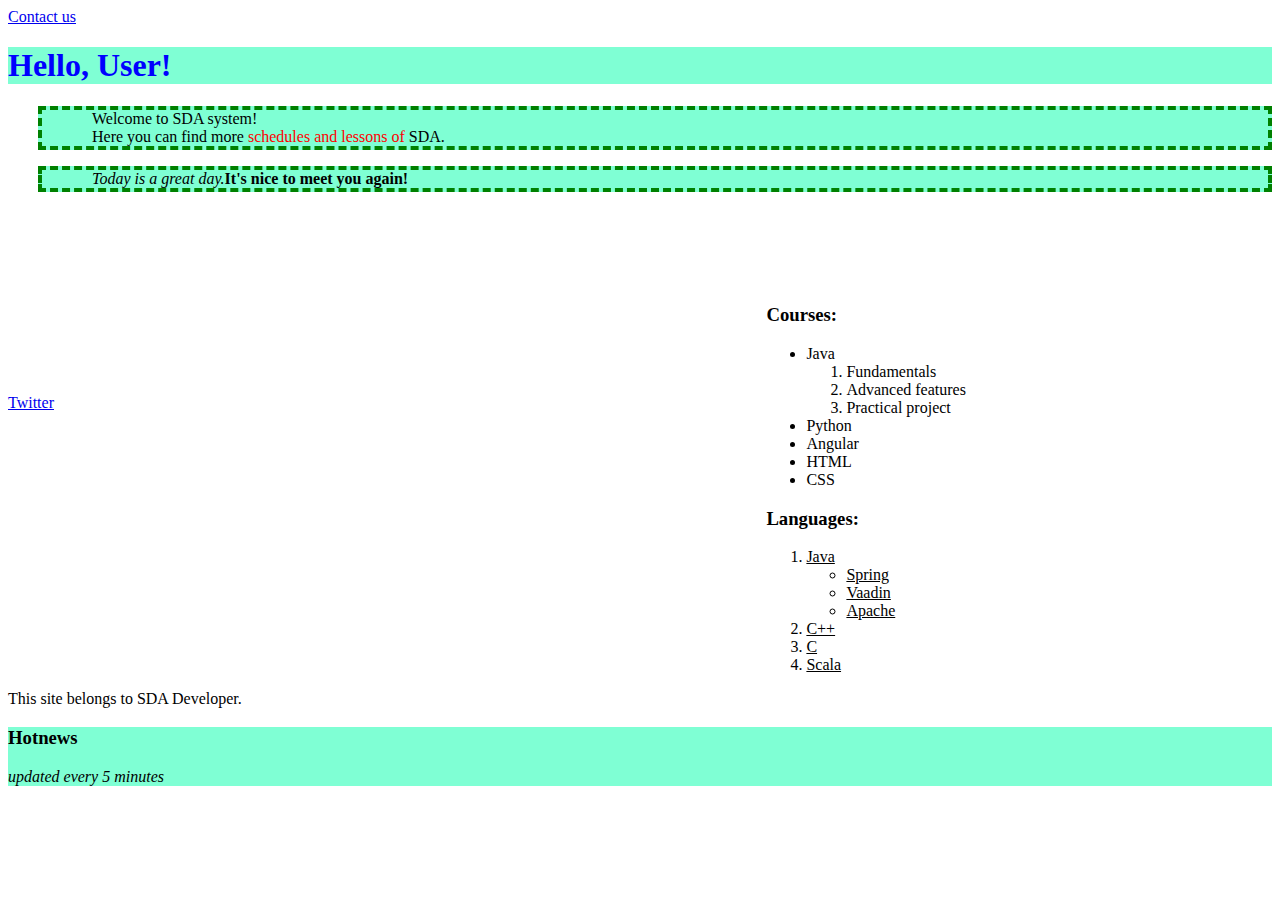
==== template/index.html @ dc71fbed "homeworks done" ====
<!DOCTYPE html>
<html lang="en">
<head>
    <meta charset="UTF-8">
    <meta name="author" content="Marko Piir">
    <meta name="viewport" content="width=device-width, initial scale=1.0">
    <title>SDA school system</title>
    <link rel="stylesheet" type="text/css" href="../assets/css/style.css">

</head>
<body>
<div id="main-page">
    <header>
        <div id="menu">
            <a href="Contact.html">Contact us</a>
        </div>
    </header>

    <div id="greeting">
<h1>Hello, User!</h1>
<p>Welcome to SDA system!<br/>Here you can find more <span style="color:red">schedules and lessons of</span> SDA.</p>
<p><i>Today is a great day.</i><b>It's nice to meet you again!</b></p>
        <div id="image-block">
            <a href="https://www.oracle.com" target="_blank">
                <img class=hide-me src="../assets/images/java-code.jpg" alt="Java Code Picture" height="450" width="800"/>
            </a>

            <a href="https://www.twitter.com" target="_blank">Twitter</a>
            <audio src="/mio.mp3"></audio>
            <video src="/video.mp4" width="400" height="200"></video>
        </div>
    </div>
    <div id="course-list">
        <h3>Courses:</h3>
        <ul>
            <li>Java
                <ol>
                    <li>Fundamentals</li>
                    <li>Advanced features</li>
                    <li>Practical project</li>
                </ol>
            </li>
            <li>Python</li>
            <li>Angular</li>
            <li>HTML</li>
            <li>CSS</li>
        </ul>

        <h3>Languages:</h3>
        <ol>
            <li>Java
                <ul>
                    <li>Spring</li>
                    <li>Vaadin</li>
                    <li>Apache</li>
                </ul>
            </li>
            <li>C++</li>
            <li>C</li>
            <li>Scala</li>
        </ol>
    </div>
    <footer>
        This site belongs to SDA Developer.
    </footer>
    <section id="hot-news">
    <header>
        <h3>Hotnews</h3>
    </header>
    <div id="left-block">

    </div>
    <div id="right-block">

    </div>
    <footer>
        <i>updated every 5 minutes</i>
    </footer>
</section>
</div>
</body>
</html>
---- assets/css/style.css ----
h1 {
    color: blue;
    /*transform: rotate(90deg);*/
}
/* Id Selector*/
#course-list {
    margin: -10% 5% 0 60%;
    box-shadow: green;
    text-shadow: navy;
    opacity: revert;
}
/* Class selector*/
.hide-me {
    display: none;
}

.bold-orange {
    color: orange;
    font-weight: bold;
}

.underline-me {
    text-decoration: underline;
    text-decoration-color: red;
}
/* Descendent selector*/
#greeting p {
    margin-left: 30px;
}

ul li {
    text-decoration: revert;
    font-family: "Brush Script MT";
}

/*Child selector*/
#greeting>p {
    border: 4px dashed green;
    border-radius: inherit;
    padding-left: 50px;
}

/*Next element selector*/
h3+ol {
    text-decoration: underline;
}

/*Combined selector*/
p, h1, section {
    background: aquamarine;
}

/* HTML attribute selector*/
[name=email] {
    background: orange;
}

/*Position*/
#hot-news {
    position: sticky;

}
/*
body {
    font-face: ;
}
to install new font
 */
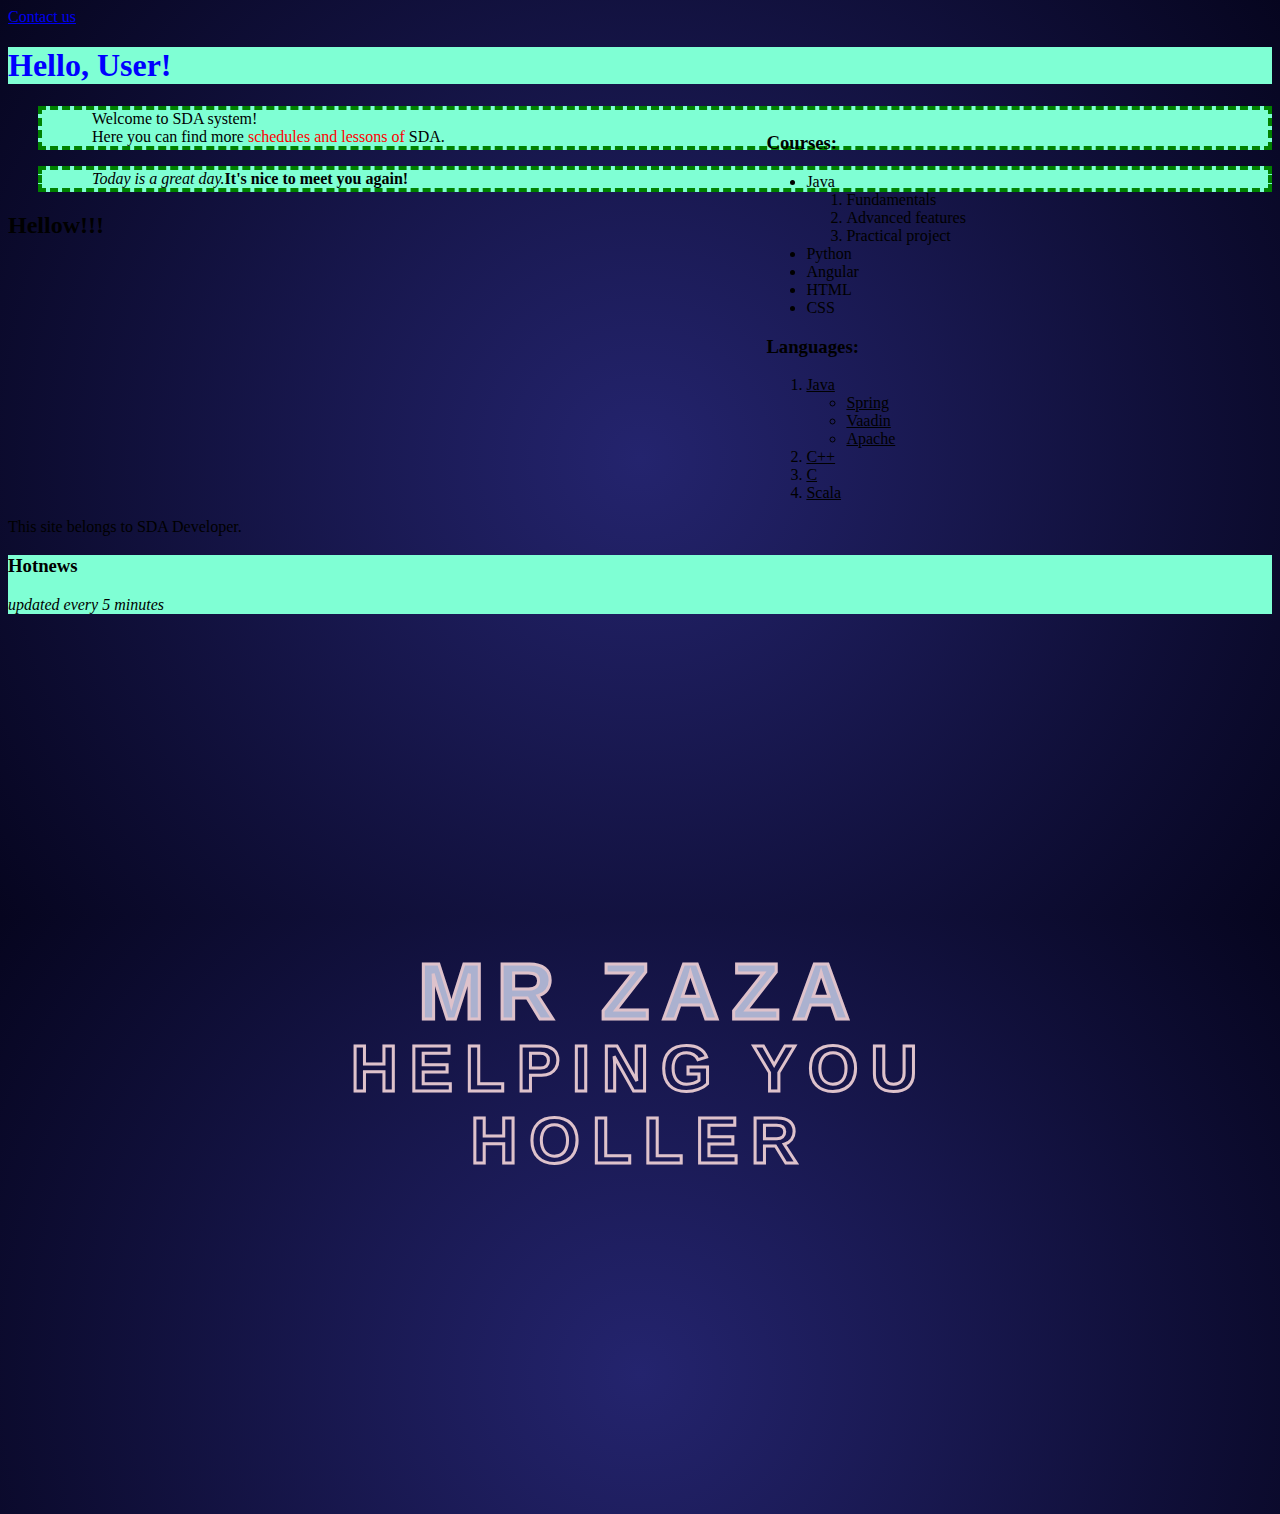
==== commit a105a490: "JavaScript examples" ====
--- a/template/index.html
+++ b/template/index.html
@@ -6,16 +6,15 @@
     <meta name="viewport" content="width=device-width, initial scale=1.0">
     <title>SDA school system</title>
     <link rel="stylesheet" type="text/css" href="../assets/css/style.css">
-
+    <link rel="stylesheet" type="text/css" href="../assets/css/boxes.css">
 </head>
 <body>
 <div id="main-page">
     <header>
         <div id="menu">
-            <a href="Contact.html">Contact us</a>
+            <a href="#" onclick="showMeAlert();">Contact us</a>
         </div>
     </header>
-
     <div id="greeting">
 <h1>Hello, User!</h1>
 <p>Welcome to SDA system!<br/>Here you can find more <span style="color:red">schedules and lessons of</span> SDA.</p>
@@ -78,5 +77,27 @@
     </footer>
 </section>
 </div>
+<div class="wrapper">
+    <span></span>
+    <span></span>
+    <span></span>
+    <span></span>
+    <span></span>
+    <span></span>
+    <span></span>
+    <span></span>
+    <span></span>
+    <span></span>
+</div>
+<div class="banner">
+    <div class="content">
+        <h2 class="textshadow">mr zaza <br>
+            <b class="textshadow">helping you</b>
+            <br/>
+            <b>Holler</b>
+        </h2>
+    </div>
+</div>
+<script src="../assets/js/script.js"></script>
 </body>
 </html>--- a/assets/css/boxes.css
+++ b/assets/css/boxes.css
@@ -0,0 +1,104 @@
+body{
+    background: radial-gradient(circle,#24246e,#06051f);
+    height: 100vh;
+}
+.wrapper span{
+    position: fixed;
+    top: -120px;
+    height: 50px;
+    width: 50px;
+    z-index: -1;
+    animation: animate 10s linear infinite;
+}
+.wrapper span:nth-child(1){
+    left: 60px;
+    animation-delay:0.6s;
+    border: 5px solid cyan;
+}
+.wrapper span:nth-child(2){
+    left: 60%;
+    animation-delay: 3s;
+    width: 60px;
+    height: 60px;
+    background: #ff4293;
+}
+.wrapper span:nth-child(3){
+    left: 20%;
+    animation-delay: 2s;
+    border: 5px solid #fff;
+}
+.wrapper span:nth-child(4){
+    left: 30%;
+    animation-delay: 5s;
+    width: 80px;
+    height: 80px;
+    background: #befb46;
+}
+.wrapper span:nth-child(5){
+    left: 40%;
+    animation-delay: 1s;
+    border: 5px solid #ff4293;
+}
+.wrapper span:nth-child(6){
+    left: 50%;
+    animation-delay: 7s;
+    border: 5px solid deepskyblue;
+}
+.wrapper span:nth-child(7){
+    left: 60%;
+    animation-delay: 6s;
+    width: 100px;
+    height: 100px;
+    background: #ffd59e;
+}
+.wrapper span:nth-child(8){
+    left: 70%;
+    animation-delay: 8s;
+    border: 5px solid #befb46;
+}
+.wrapper span:nth-child(9){
+    left: 80%;
+    animation-delay: 6s;
+    width: 90px;
+    height: 90px;
+    background: cyan;
+}
+.wrapper span:nth-child(10){
+    left: 90%;
+    animation-delay: 4s;
+    border: 5px solid #fff;
+}
+.banner{
+    display: flex;
+    justify-content: center;
+    align-items: center;
+    height: 100vh;
+}
+.content h2{
+    -webkit-text-fill-color: #abb1cf;
+    -webkit-text-stroke-width: 3px;
+    -webkit-text-stroke-color: #dec2cb;
+    font-family: montserrat,sans-serif;
+    font-size: 80px;
+    text-transform: uppercase;
+    letter-spacing: 12px;
+    text-align: center;
+    line-height: 0.9;
+}
+.content h2 b{
+    -webkit-text-fill-color: transparent;
+    font-size: 65px;
+}
+@keyframes animate{
+    0%{
+        transform: translateY(0);
+        opacity: 1;
+    }
+    80%{
+        opacity: 0.7;
+    }
+    100%{
+        transform: translateY(800px) rotate(360deg);
+        opacity: 0;
+    }
+}